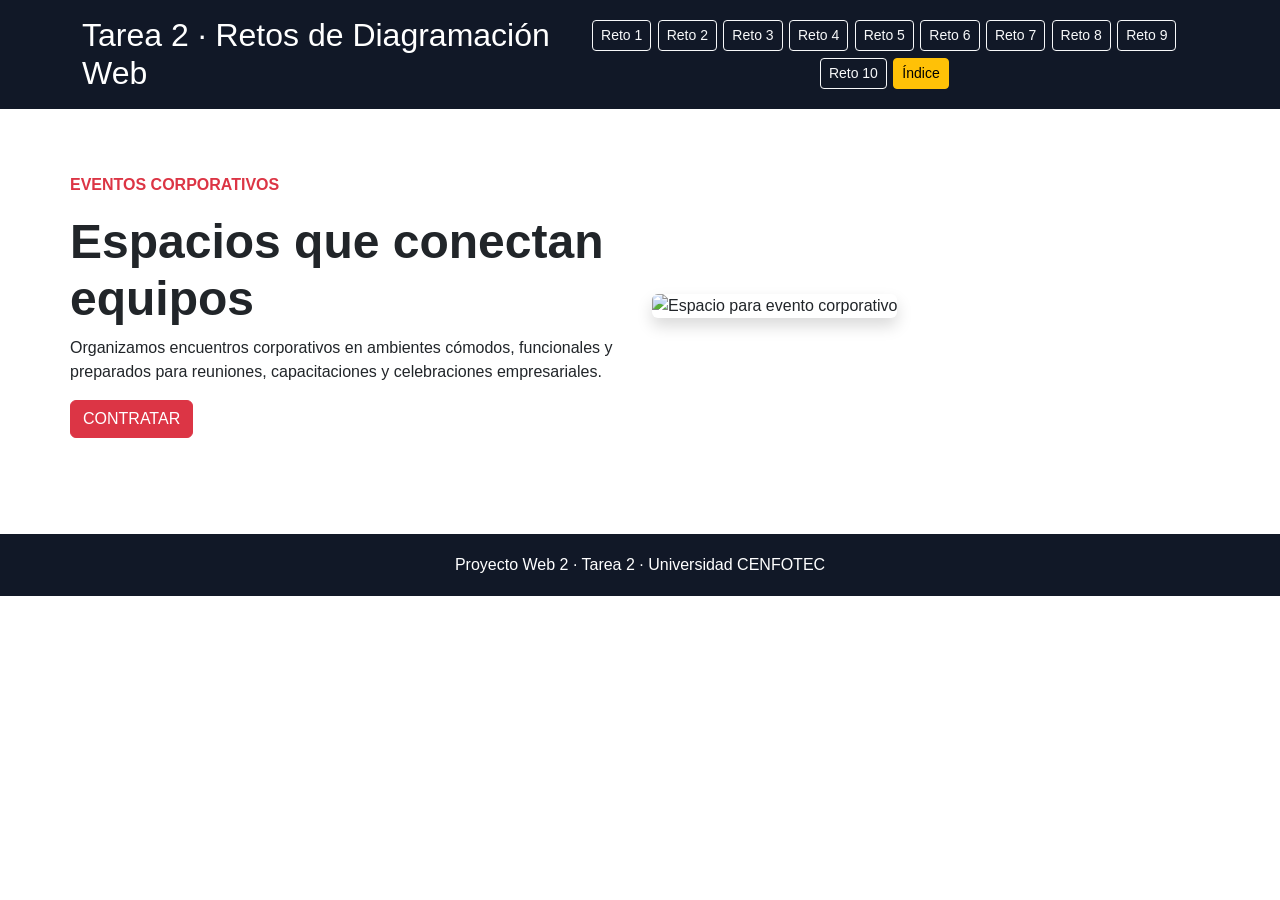
==== tarea2/reto1.html @ 8745786c "Completar Tarea 2 - Retos de diagramacion web" ====
<!doctype html>
<html lang="es">

<head>
    <meta charset="utf-8">
    <meta name="viewport" content="width=device-width, initial-scale=1">
    <title>Reto 1 | Dos columnas</title>
    <link rel="icon"
        href="data:image/svg+xml,<svg xmlns=%22http://www.w3.org/2000/svg%22 viewBox=%220 0 100 100%22><text y=%22.9em%22 font-size=%2290%22>🎓</text></svg>">
    <link href="https://cdn.jsdelivr.net/npm/bootstrap@5.3.8/dist/css/bootstrap.min.css" rel="stylesheet">
    <link rel="stylesheet" href="css/estilos.css">
</head>

<body>
    <header>
        <div class="container">
            <div class="d-flex flex-column flex-lg-row gap-3 align-items-lg-center justify-content-between">
                <h1>Tarea 2 · Retos de Diagramación Web</h1>
                <nav class="nav-retos"><a class="btn btn-outline-light btn-sm" href="reto1.html">Reto 1</a> <a
                        class="btn btn-outline-light btn-sm" href="reto2.html">Reto 2</a> <a
                        class="btn btn-outline-light btn-sm" href="reto3.html">Reto 3</a> <a
                        class="btn btn-outline-light btn-sm" href="reto4.html">Reto 4</a> <a
                        class="btn btn-outline-light btn-sm" href="reto5.html">Reto 5</a> <a
                        class="btn btn-outline-light btn-sm" href="reto6.html">Reto 6</a> <a
                        class="btn btn-outline-light btn-sm" href="reto7.html">Reto 7</a> <a
                        class="btn btn-outline-light btn-sm" href="reto8.html">Reto 8</a> <a
                        class="btn btn-outline-light btn-sm" href="reto9.html">Reto 9</a> <a
                        class="btn btn-outline-light btn-sm" href="reto10.html">Reto 10</a><a
                        class="btn btn-warning btn-sm" href="index.html">Índice</a></nav>
            </div>
        </div>
    </header>
    <main>
        <section class="container section-space">
            <div class="row align-items-center g-4">
                <div class="col-md-6">
                    <p class="text-danger fw-bold">EVENTOS CORPORATIVOS</p>
                    <h2 class="display-5 fw-bold">Espacios que conectan equipos</h2>
                    <p>Organizamos encuentros corporativos en ambientes cómodos, funcionales y preparados para
                        reuniones, capacitaciones y celebraciones empresariales.</p>
                    <a class="btn btn-danger" href="index.html">CONTRATAR</a>
                </div>
                <div class="col-md-6"><img class="img-fluid rounded shadow"
                        src="https://images.unsplash.com/photo-1497366754035-f200968a6e72?auto=format&fit=crop&w=1200&q=80"
                        alt="Espacio para evento corporativo"></div>
            </div>
        </section>
    </main>
    <footer>Proyecto Web 2 · Tarea 2 · Universidad CENFOTEC</footer>
    <script src="https://cdn.jsdelivr.net/npm/bootstrap@5.3.8/dist/js/bootstrap.bundle.min.js"></script>
</body>

</html>
---- tarea2/css/estilos.css ----
:root{
  --azul:#0d6efd; --oscuro:#17202a; --claro:#f8f9fa; --naranja:#f39c12;
  --verde:#198754; --rojo:#dc3545; --morado:#6f42c1;
}
*{box-sizing:border-box}
html{scroll-behavior:smooth}
body{font-family:Arial,Helvetica,sans-serif;margin:0;color:#212529;background:#fff}
header{background:#111827;color:#fff;padding:1rem 0}
header h1{font-size:clamp(1.35rem,3vw,2rem);margin:0}
footer{background:#111827;color:#fff;text-align:center;padding:1.2rem;margin-top:2rem}
.nav-retos{display:flex;flex-wrap:wrap;gap:.4rem;justify-content:center}
.hero-title{font-size:clamp(2rem,5vw,4rem);font-weight:800}
.section-space{padding:4rem 0}
.card-clean{height:100%;border:0;box-shadow:0 8px 24px rgba(0,0,0,.10)}
.icono{font-size:3rem;line-height:1}
.img-cover{width:100%;height:260px;object-fit:cover}
.banner-full{
 min-height:72vh;background-position:center;background-size:cover;background-repeat:no-repeat;
 display:flex;align-items:center;color:#fff;position:relative;
}
.banner-full::before{content:"";position:absolute;inset:0;background:rgba(0,0,0,.52)}
.banner-full .container{position:relative;z-index:1}
.reto5 .col-md-4{padding:3rem 2rem;color:#fff}
.bg-a{background:#dc3545}.bg-b{background:#65b32e}.bg-c{background:#f39c12}
.hover-card{position:relative;overflow:hidden;border-radius:12px}
.hover-card img{width:100%;height:230px;object-fit:cover;transition:transform .45s ease,filter .45s ease}
.hover-card .overlay{position:absolute;inset:0;display:flex;align-items:center;justify-content:center;
 background:rgba(0,0,0,.55);color:#fff;opacity:0;transition:.45s}
.hover-card:hover img{transform:scale(1.10);filter:brightness(.75)}
.hover-card:hover .overlay{opacity:1}
.logo-box{height:170px;border:1px solid #dee2e6;border-radius:12px;display:flex;align-items:center;
 justify-content:center;background:#fff;transition:.3s}
.logo-box:hover{transform:translateY(-6px);box-shadow:0 10px 25px rgba(0,0,0,.12)}
.logo-box span{font-size:1.1rem;font-weight:700;text-align:center;padding:1rem}
.blog-thumb{width:100%;height:220px;object-fit:cover}
@media(max-width:576px){
 .section-space{padding:2.5rem 0}
 .banner-full{min-height:65vh}
 .img-cover,.hover-card img,.blog-thumb{height:210px}
}
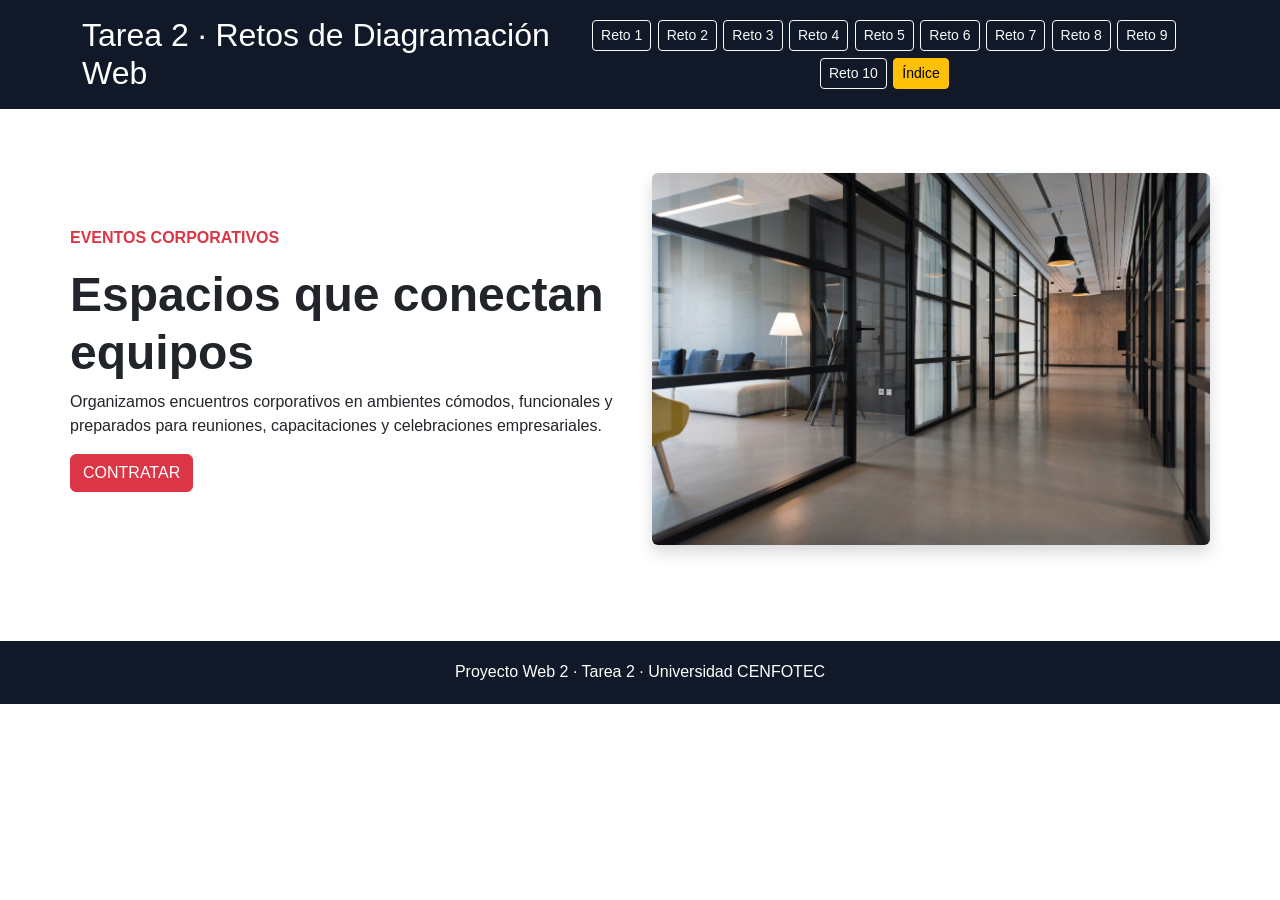
==== commit 367c90fe: "Tarea 2 finalizada - 10 retos de diagramacion web responsive" ====
--- a/tarea2/reto1.html
+++ b/tarea2/reto1.html
@@ -6,7 +6,7 @@
     <meta name="viewport" content="width=device-width, initial-scale=1">
     <title>Reto 1 | Dos columnas</title>
     <link rel="icon"
-        href="data:image/svg+xml,<svg xmlns=%22http://www.w3.org/2000/svg%22 viewBox=%220 0 100 100%22><text y=%22.9em%22 font-size=%2290%22>🎓</text></svg>">
+        href="imagenes/FaviconCenfotec.png">
     <link href="https://cdn.jsdelivr.net/npm/bootstrap@5.3.8/dist/css/bootstrap.min.css" rel="stylesheet">
     <link rel="stylesheet" href="css/estilos.css">
 </head>
@@ -40,8 +40,9 @@
                         reuniones, capacitaciones y celebraciones empresariales.</p>
                     <a class="btn btn-danger" href="index.html">CONTRATAR</a>
                 </div>
+                <!--la imagen EspaciosQueConectanComprimida.jpg paso de pesar 916KB a 245KB se utiliza la web recomendada en clase https://www.iloveimg.com/compress-image -->
                 <div class="col-md-6"><img class="img-fluid rounded shadow"
-                        src="https://images.unsplash.com/photo-1497366754035-f200968a6e72?auto=format&fit=crop&w=1200&q=80"
+                        src="imagenes/EspaciosQueConectanComprimida.jpg" 
                         alt="Espacio para evento corporativo"></div>
             </div>
         </section>
@@ -50,4 +51,5 @@
     <script src="https://cdn.jsdelivr.net/npm/bootstrap@5.3.8/dist/js/bootstrap.bundle.min.js"></script>
 </body>
 
-</html>+</html>
+
--- a/tarea2/css/estilos.css
+++ b/tarea2/css/estilos.css
@@ -1,41 +1,243 @@
-
-:root{
-  --azul:#0d6efd; --oscuro:#17202a; --claro:#f8f9fa; --naranja:#f39c12;
-  --verde:#198754; --rojo:#dc3545; --morado:#6f42c1;
-}
-*{box-sizing:border-box}
-html{scroll-behavior:smooth}
-body{font-family:Arial,Helvetica,sans-serif;margin:0;color:#212529;background:#fff}
-header{background:#111827;color:#fff;padding:1rem 0}
-header h1{font-size:clamp(1.35rem,3vw,2rem);margin:0}
-footer{background:#111827;color:#fff;text-align:center;padding:1.2rem;margin-top:2rem}
-.nav-retos{display:flex;flex-wrap:wrap;gap:.4rem;justify-content:center}
-.hero-title{font-size:clamp(2rem,5vw,4rem);font-weight:800}
-.section-space{padding:4rem 0}
-.card-clean{height:100%;border:0;box-shadow:0 8px 24px rgba(0,0,0,.10)}
-.icono{font-size:3rem;line-height:1}
-.img-cover{width:100%;height:260px;object-fit:cover}
-.banner-full{
- min-height:72vh;background-position:center;background-size:cover;background-repeat:no-repeat;
- display:flex;align-items:center;color:#fff;position:relative;
-}
-.banner-full::before{content:"";position:absolute;inset:0;background:rgba(0,0,0,.52)}
-.banner-full .container{position:relative;z-index:1}
-.reto5 .col-md-4{padding:3rem 2rem;color:#fff}
-.bg-a{background:#dc3545}.bg-b{background:#65b32e}.bg-c{background:#f39c12}
-.hover-card{position:relative;overflow:hidden;border-radius:12px}
-.hover-card img{width:100%;height:230px;object-fit:cover;transition:transform .45s ease,filter .45s ease}
-.hover-card .overlay{position:absolute;inset:0;display:flex;align-items:center;justify-content:center;
- background:rgba(0,0,0,.55);color:#fff;opacity:0;transition:.45s}
-.hover-card:hover img{transform:scale(1.10);filter:brightness(.75)}
-.hover-card:hover .overlay{opacity:1}
-.logo-box{height:170px;border:1px solid #dee2e6;border-radius:12px;display:flex;align-items:center;
- justify-content:center;background:#fff;transition:.3s}
-.logo-box:hover{transform:translateY(-6px);box-shadow:0 10px 25px rgba(0,0,0,.12)}
-.logo-box span{font-size:1.1rem;font-weight:700;text-align:center;padding:1rem}
-.blog-thumb{width:100%;height:220px;object-fit:cover}
-@media(max-width:576px){
- .section-space{padding:2.5rem 0}
- .banner-full{min-height:65vh}
- .img-cover,.hover-card img,.blog-thumb{height:210px}
-}
+:root {
+  --azul: #0d6efd;
+  --oscuro: #17202a;
+  --claro: #f8f9fa;
+  --naranja: #f39c12;
+  --verde: #198754;
+  --rojo: #dc3545;
+  --morado: #6f42c1;
+}
+
+* {
+  box-sizing: border-box
+}
+
+html {
+  scroll-behavior: smooth
+}
+
+body {
+  font-family: Arial, Helvetica, sans-serif;
+  margin: 0;
+  color: #212529;
+  background: #fff
+}
+
+header {
+  background: #111827;
+  color: #fff;
+  padding: 1rem 0
+}
+
+header h1 {
+  font-size: clamp(1.35rem, 3vw, 2rem);
+  margin: 0
+}
+
+footer {
+  background: #111827;
+  color: #fff;
+  text-align: center;
+  padding: 1.2rem;
+  margin-top: 2rem
+}
+
+.nav-retos {
+  display: flex;
+  flex-wrap: wrap;
+  gap: .4rem;
+  justify-content: center
+}
+
+.hero-title {
+  font-size: clamp(2rem, 5vw, 4rem);
+  font-weight: 800
+}
+
+.section-space {
+  padding: 4rem 0
+}
+
+.card-clean {
+  height: 100%;
+  border: 0;
+  box-shadow: 0 8px 24px rgba(0, 0, 0, .10)
+}
+
+.icono {
+  font-size: 3rem;
+  line-height: 1
+}
+
+.img-cover {
+  width: 100%;
+  height: 260px;
+  object-fit: cover
+}
+
+.banner-full {
+  min-height: 72vh;
+  background-position: center;
+  background-size: cover;
+  background-repeat: no-repeat;
+  display: flex;
+  align-items: center;
+  color: #fff;
+  position: relative;
+}
+
+
+.banner-full {
+  min-height: 72vh;
+  background-position: center;
+  background-size: cover;
+  background-repeat: no-repeat;
+
+  display: flex;
+  align-items: center;
+
+  color: #fff;
+  position: relative;
+}
+
+.banner-full::before {
+  content: "";
+  position: absolute;
+  inset: 0;
+  background: rgba(0, 0, 0, .52)
+}
+
+.banner-full .container {
+  position: relative;
+  z-index: 1
+}
+
+.reto5 .col-md-4 {
+  padding: 3rem 2rem;
+  color: #fff
+}
+
+.bg-a {
+  background: #dc3545
+}
+
+.bg-b {
+  background: #65b32e
+}
+
+.bg-c {
+  background: #f39c12
+}
+
+.hover-card {
+  position: relative;
+  overflow: hidden;
+  border-radius: 12px
+}
+
+.hover-card img {
+  width: 100%;
+  height: 230px;
+  object-fit: cover;
+  transition: transform .45s ease, filter .45s ease
+}
+
+.hover-card .overlay {
+  position: absolute;
+  inset: 0;
+  display: flex;
+  align-items: center;
+  justify-content: center;
+  background: rgba(0, 0, 0, .55);
+  color: #fff;
+  opacity: 0;
+  transition: .45s
+}
+
+.hover-card:hover img {
+  transform: scale(1.10);
+  filter: brightness(.75)
+}
+
+.hover-card:hover .overlay {
+  opacity: 1
+}
+
+.logo-box {
+  height: 170px;
+  border: 1px solid #dee2e6;
+  border-radius: 12px;
+  display: flex;
+  align-items: center;
+  justify-content: center;
+  background: #fff;
+  transition: .3s
+}
+
+.logo-box:hover {
+  transform: translateY(-6px);
+  box-shadow: 0 10px 25px rgba(0, 0, 0, .12)
+}
+
+.logo-box span {
+  font-size: 1.1rem;
+  font-weight: 700;
+  text-align: center;
+  padding: 1rem
+}
+
+.blog-thumb {
+  width: 100%;
+  height: 220px;
+  object-fit: cover
+}
+
+@media(max-width:576px) {
+  .section-space {
+    padding: 2.5rem 0
+  }
+
+  .banner-full {
+    min-height: 65vh
+  }
+
+  .img-cover,
+  .hover-card img,
+  .blog-thumb {
+    height: 210px
+  }
+}
+
+/* Contenedor de cada logotipo */
+.logo-box {
+    height: 170px;
+    border: 1px solid #dee2e6;
+    border-radius: 12px;
+
+    display: flex;
+    align-items: center;
+    justify-content: center;
+
+    background-color: #fff;
+    padding: 20px;
+
+    transition: transform 0.3s ease,
+                box-shadow 0.3s ease;
+}
+
+/* Efecto al colocar el cursor en reto 9*/
+.logo-box:hover {
+    transform: translateY(-6px);
+    box-shadow: 0 10px 25px rgba(0, 0, 0, 0.12);
+}
+
+/* Tamaño uniforme de los logotipos en reto 9 */
+.logo-institucion {
+    max-width: 100%;
+    max-height: 115px;
+
+    width: auto;
+    height: auto;
+
+    object-fit: contain;
+}
